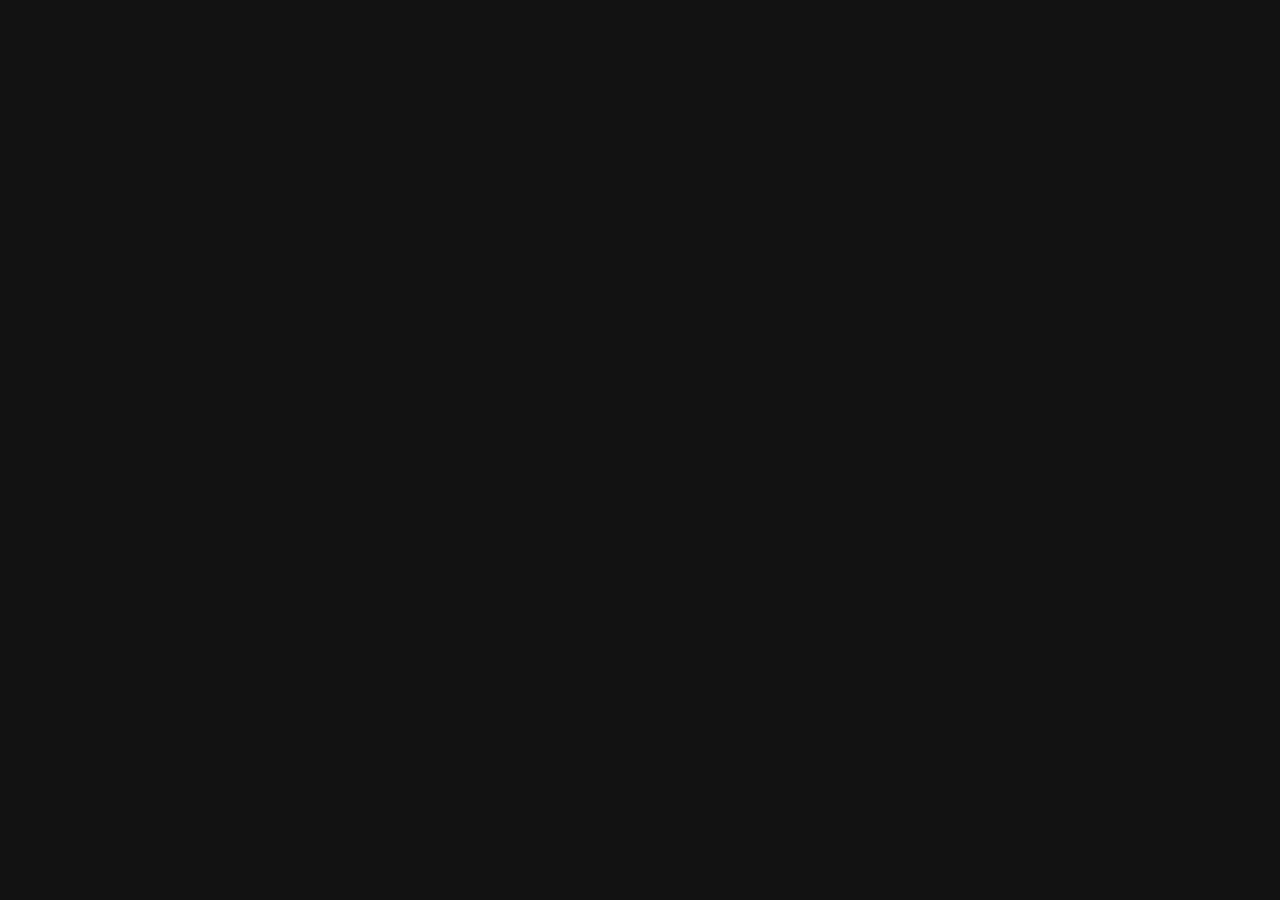
==== birthday.html @ d6582de4 "Base design for landing page completed" ====
<!DOCTYPE html> 
<html>
    <head>
        <title> Happy Birthday Meemaw </title>
        <meta charset = "UTF-8">
        <meta name="viewport" content="width=device-width, initial-scale=1.0">
        <link rel ="stylesheet" type="text/css" href ="style.css">
        <link rel="icon" href="pepper.jpg" type="image/pepper2-icon">
    </head>

    
    <body>

        <script>
 
        </script>
    </body> 

    
</html>
---- style.css ----
.image-wrapper {
    display: flex;
    justify-content: space-between;
    position: absolute;  
    top: 0;  
    left: 0;
    right: 0;
    z-index: 3;  
    pointer-events: none;  
}
.image-container, .image2-container {
    margin: 1 auto;  
    width: 250px;
    height: 388px;
    position: relative;
    overflow: hidden;
    pointer-events: auto;  
}

.animated-image {
    width: 100%;
    position: absolute;
    bottom: -310px;
    animation: flyUp 2s ease-out forwards;
}

@keyframes flyUp {
    from {
        bottom: -450px;
    }
    to {
        bottom: 15%;
        transform: translateY(50%);
    }
}

body {
    margin: 0;
}
  
#balloon-container {
    height: 100vh;
    padding: 1em;
    box-sizing: border-box;
    display: flex;
    flex-wrap: wrap;
    overflow: visible;  /* This allows balloons to float outside the container bounds */
    z-index: 10;  /* Ensuring it's higher than the start button and other content */
    transition: opacity 500ms;
}
 
  .balloon {
    height: 125px;
    width: 105px;
    border-radius: 75% 75% 70% 70%;
    position: relative;
  }
  
  .balloon:before {
    content: "";
    height: 75px;
    width: 1px;
    padding: 1px;
    background-color: #FDFD96;
    display: block;
    position: absolute;
    top: 125px;
    left: 0;
    right: 0;
    margin: auto;
  }
  
  .balloon:after {
      content: "▲";
      text-align: center;
      display: block;
      position: absolute;
      color: inherit;
      top: 120px;
      left: 0;
      right: 0;
      margin: auto;
  }
  
  @keyframes float {
    from {transform: translateY(100vh);
    opacity: 1;}
    to {transform: translateY(-300vh);
    opacity: 0;}
  }

  
.hidden {
    opacity: 0;
    transform: translateY(20px);
    transition: opacity 0.5s, transform 0.5s;
}

.visible {
    opacity: 1;
    transform: translateY(0px);
}

#startButton {
    background-color: #008CBA;
    z-index: 3;  /* Lower than the balloons but can be higher than other page content if needed */
    border: none;
    color: white;
    padding: 15px 32px;
    text-align: center;
    text-decoration: none;
    display: inline-block;
    font-size: 16px;
    margin: 4px 2px;
    cursor: pointer;
}

button {
    background-color: lightskyblue;  
    color: white;
    padding: 10px 15px;
    border: none;
    border-radius: 5px;
    cursor: pointer;
    font-family: 'Open Sans', 'Helvetica Neue', sans-serif
}

button:hover {
    background-color: #45a049;
}

@import url(https://fonts.googleapis.com/css?family=Khula:700);
body {
  background: #111;
}
.hidden {
  opacity:0;
}
.console-container {
 
  font-family:Khula;
  font-size:4em;
  text-align:center;
  height:200px;
  width:800px;
  display:block;
  position:absolute;
  color:white;
  top:0;
  bottom:0;
  left:0;
  right:0;
  margin:auto;
}
.console-underscore {
   display:inline-block;
  position:relative;
  top:-0.14em;
  left:10px;
}
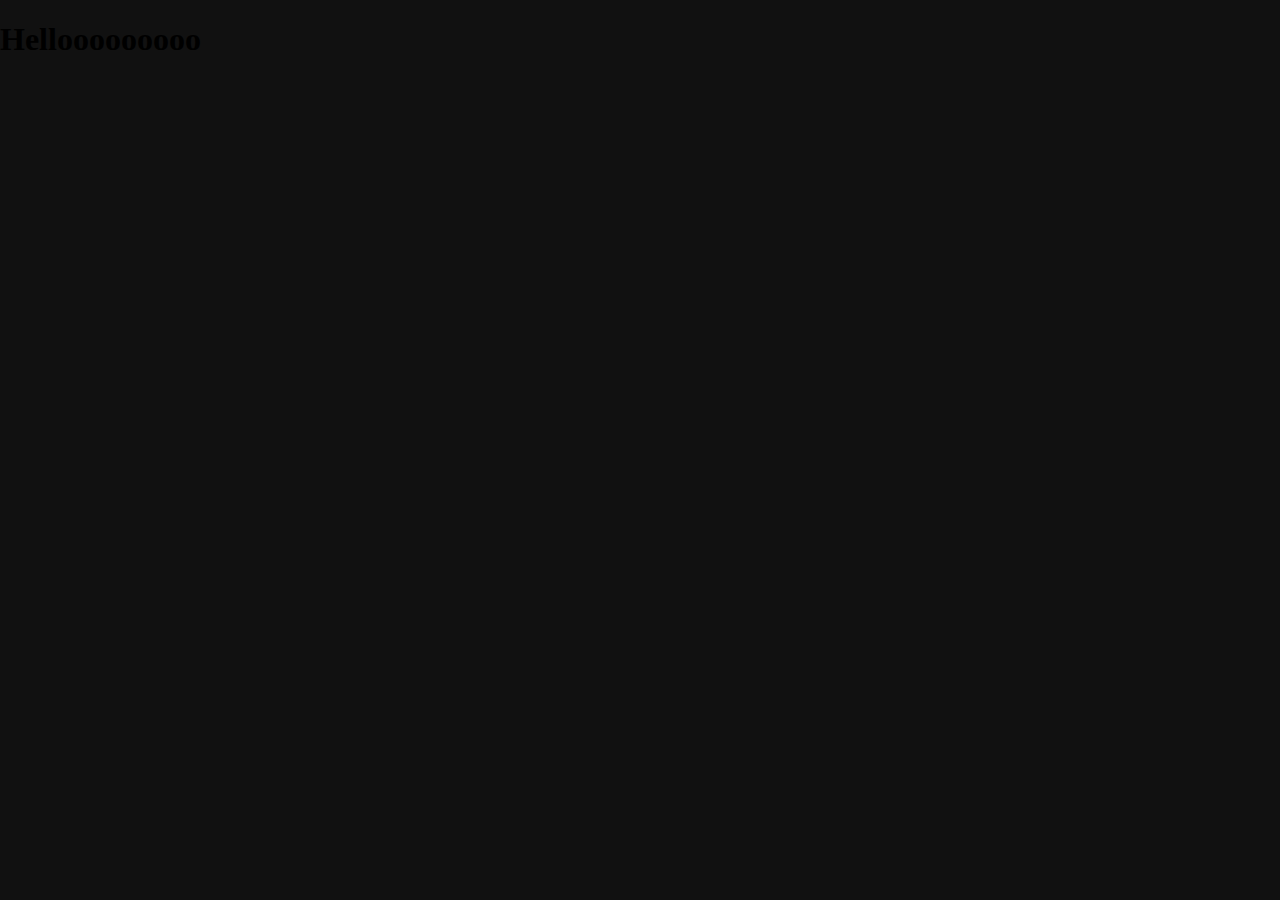
==== commit ce71405e: "Testing birthday page" ====
--- a/birthday.html
+++ b/birthday.html
@@ -10,7 +10,7 @@
 
     
     <body>
-
+        <h1 id="meow">Hellooooooooo</h1>
         <script>
  
         </script>
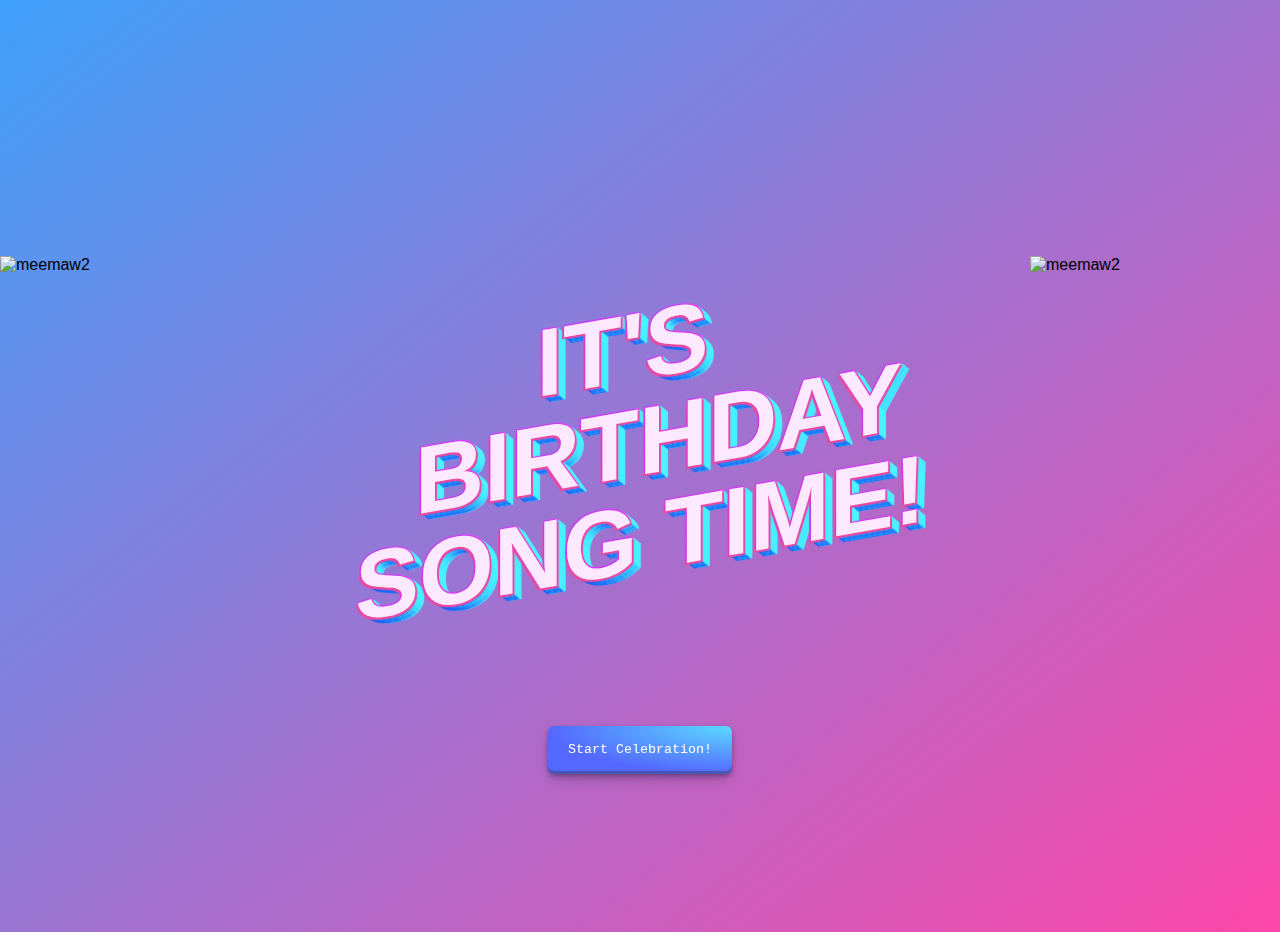
==== commit 0812dc9b: "Added birthday song and changed wallpaper" ====
--- a/birthday.html
+++ b/birthday.html
@@ -1,22 +1,63 @@
-<!DOCTYPE html> 
-<html>
-    <head>
-        <title> Happy Birthday Meemaw </title>
-        <meta charset = "UTF-8">
-        <meta name="viewport" content="width=device-width, initial-scale=1.0">
-        <link rel ="stylesheet" type="text/css" href ="style.css">
-        <link rel="icon" href="pepper.jpg" type="image/pepper2-icon">
-    </head>
+<!DOCTYPE html>
+<html lang="en">
+<head>
+    <meta charset="UTF-8">
+    <meta name="viewport" content="width=device-width, initial-scale=1.0">
+    <title>Happy Birthday Meemaw</title>
+    <link rel="stylesheet" type="text/css" href="style.css">
+    <link rel="icon" href="pepper.jpg" type="image/png">
+</head>
+<body>
+    <section class="header">
+        <div class="title-wrapper">
+            <h1 class="sweet-title">
+                <span data-text="It's">It's</span>
+                <span data-text="Birthday">Birthday</span>
+                <span data-text="Song Time!">Song Time!</span>
+            </h1>
+        </div>
+    </section>
+    <audio id="audio" src="boom.mp3" type="audio/mp3"></audio>
+    <audio id="song" src="bdaysong.mp4" type="audio/mp4"></audio>
+    <button id="celebration" onclick="startSequence()">Start Celebration!</button>
+    <div class="raccoon-wrapper">
+        <div class="raccoon-container">
+            <img src="raccoon.gif" alt="meemaw2">
+        </div>
+        <div class="raccoon-container">
+            <img src="raccoon.gif" alt="meemaw2">
+        </div>
+    </div>      
+    <script>
+        const elements = [
+            document.querySelector('.top-title'),
+            document.querySelector('.bottom-title')
+        ];
+        const audio = document.getElementById('audio');
+        const song = document.getElementById('song');
 
-    
-    <body>
-        <h1 id="meow">Hellooooooooo</h1>
-        <script>
- 
-        </script>
-    </body> 
+        function startSequence() {
+            elements.forEach((element, index) => {
+                setTimeout(() => {
+                    element.style.display = 'block'; 
+                    playAudio(); 
+                }, 500 * index);
+            });
 
-    
+            setTimeout(() => {
+                playBirthdaySong();  
+            }, 1500);
+        }
+
+        function playAudio() {
+            audio.currentTime = 0; 
+            audio.play();  
+        }
+
+        function playBirthdaySong() {
+            song.currentTime = 0;
+            song.play()
+        }
+    </script>
+</body>
 </html>
-
-
--- a/style.css
+++ b/style.css
@@ -8,7 +8,7 @@
     z-index: 3;  
     pointer-events: none;  
 }
-.image-container, .image2-container {
+.image-container, .image2-container, .raccoon-container, .raccoon2-container {
     margin: 1 auto;  
     width: 250px;
     height: 388px;
@@ -34,10 +34,10 @@
     }
 }
 
-body {
+/* body {
     margin: 0;
 }
-  
+   */
 #balloon-container {
     height: 100vh;
     padding: 1em;
@@ -45,8 +45,9 @@
     display: flex;
     flex-wrap: wrap;
     overflow: visible;  /* This allows balloons to float outside the container bounds */
-    z-index: 10;  /* Ensuring it's higher than the start button and other content */
+    z-index: 2;  /* Ensuring it's higher than the start button and other content */
     transition: opacity 500ms;
+    pointer-events: none;
 }
  
   .balloon {
@@ -54,6 +55,7 @@
     width: 105px;
     border-radius: 75% 75% 70% 70%;
     position: relative;
+    pointer-events: auto;
   }
   
   .balloon:before {
@@ -102,18 +104,21 @@
 }
 
 #startButton {
+    position: fixed; /* Use fixed to position relative to the viewport */
+    left: 50%; /* Center horizontally */
+    bottom: 200px; /* 200px from the bottom */
+    transform: translateX(-50%); /* Shift it back by 50% of its own width to center it perfectly */
     background-color: #008CBA;
-    z-index: 3;  /* Lower than the balloons but can be higher than other page content if needed */
     border: none;
     color: white;
     padding: 15px 32px;
     text-align: center;
     text-decoration: none;
-    display: inline-block;
-    font-size: 16px;
-    margin: 4px 2px;
+    font-size: 24px;
     cursor: pointer;
-}
+    z-index: 10;  
+}
+
 
 button {
     background-color: lightskyblue;  
@@ -122,39 +127,227 @@
     border: none;
     border-radius: 5px;
     cursor: pointer;
-    font-family: 'Open Sans', 'Helvetica Neue', sans-serif
+    cursor: pointer;
+    font-family:  'Montserrat', 'Open Sans', 'Helvetica Neue', sans-serif
 }
 
 button:hover {
     background-color: #45a049;
 }
 
-@import url(https://fonts.googleapis.com/css?family=Khula:700);
 body {
-  background: #111;
-}
+  font-family: "Exo 2", sans-serif;
+  background: rgb(63, 161, 251);
+  background: linear-gradient(
+    142deg,
+    rgba(63, 161, 251, 1) 0%,
+    rgba(252, 70, 168, 1) 100%
+  );
+}
+
 .hidden {
   opacity:0;
 }
+
+#console {
+    font-family: 'Montserrat';    
+}
 .console-container {
- 
-  font-family:Khula;
-  font-size:4em;
-  text-align:center;
-  height:200px;
-  width:800px;
-  display:block;
-  position:absolute;
-  color:white;
-  top:0;
-  bottom:0;
-  left:0;
-  right:0;
-  margin:auto;
+    font-family: 'Montserrat';    
+    font-size:4em;
+    text-align:center;
+    height:100px;
+    width:800px;
+    display:block;
+    position:absolute;
+    color:white;
+    top:0;
+    bottom:0;
+    left:0;
+    right:0;
+    margin:auto;
 }
 .console-underscore {
    display:inline-block;
   position:relative;
   top:-0.14em;
   left:10px;
-}+}
+
+#notification {
+    position: fixed;
+    top: 0;
+    left: 0;
+    right: 0;
+    bottom: 0;
+    background: rgba(0,0,0,0.6);
+    display: flex;
+    align-items: center;
+    justify-content: center;
+    visibility: hidden;
+    opacity: 0;
+    transition: opacity 0.5s, visibility 0.5s;
+}
+
+.notification-content {
+    background: white;
+    padding: 10px;
+    box-shadow: 0 4px 8px rgba(0,0,0,0.1);
+    text-align: center;
+    border-radius: 10px;
+    width: 300px;
+}
+
+.notification-content img {
+    width: 50px;
+}
+
+.notification-content h2 {
+    margin: 10px 0;
+}
+
+.notification-content p {
+    color: #333;
+}
+
+.notification-content button {
+    background-color: #008CBA;
+    color: white;
+    border: none;
+    padding: 10px 20px;
+    text-align: center;
+    text-decoration: none;
+    display: inline-block;
+    font-size: 16px;
+    margin: 10px 0;
+    cursor: pointer;
+}
+
+.notification-content button:hover {
+    background-color: #005f73;
+}
+
+
+#meow {
+    color: white
+}
+
+#celebration {
+  align-items: center;
+  appearance: none;
+  background-image: radial-gradient(100% 100% at 100% 0, #5adaff 0, #5468ff 100%);
+  border: 0;
+  border-radius: 6px;
+  box-shadow: rgba(45, 35, 66, .4) 0 2px 4px,rgba(45, 35, 66, .3) 0 7px 13px -3px,rgba(58, 65, 111, .5) 0 -3px 0 inset;
+  box-sizing: border-box;
+  color: #fff;
+  cursor: pointer;
+  display: block;
+  font-family: "JetBrains Mono",monospace;
+  height: 48px;
+  justify-content: center;
+  line-height: 1;
+  list-style: none;
+  overflow: hidden;
+  padding-left: 16px;
+  padding-right: 16px;
+  position: relative;
+  text-align: left;
+  text-decoration: none;
+  transition: box-shadow .15s,transform .15s;
+  user-select: none;
+  -webkit-user-select: none;
+  touch-action: manipulation;
+  white-space: nowrap;
+  will-change: box-shadow,transform;
+  margin: auto; /* Centers the button horizontally with automatic margin */
+  padding: 10px 20px; /* Adjust padding as needed */
+  bottom: 150px;
+}
+
+.button-29:focus {
+  box-shadow: #3c4fe0 0 0 0 1.5px inset, rgba(45, 35, 66, .4) 0 2px 4px, rgba(45, 35, 66, .3) 0 7px 13px -3px, #3c4fe0 0 -3px 0 inset;
+}
+
+.button-29:hover {
+  box-shadow: rgba(45, 35, 66, .4) 0 4px 8px, rgba(45, 35, 66, .3) 0 7px 13px -3px, #3c4fe0 0 -3px 0 inset;
+  transform: translateY(-2px);
+}
+
+.button-29:active {
+  box-shadow: #3c4fe0 0 3px 7px inset;
+  transform: translateY(2px);
+}
+
+
+@import url("https://fonts.googleapis.com/css2?family=Exo+2:wght@300;700;900&display=swap");
+
+.header {
+  max-width: 1200px;
+  margin: 0 auto;
+  padding: 1rem;
+  display: flex;
+  align-items: center;
+  justify-content: center;
+  height: calc(100vh - 4rem);
+}
+
+.title-wrapper {
+  display: grid;
+  align-items: center;
+  justify-content: center;
+  transform: skew(0, -10deg);
+}
+
+.sweet-title {
+  order: 2;
+  color: #fde9ff;
+  font-weight: 900;
+  text-transform: uppercase;
+  font-size: clamp(3rem, 10vw, 6rem);
+  line-height: 1em; /* Adjusted line height for better spacing */
+  text-align: center;
+  text-shadow: 3px 1px 1px #4af7ff, 2px 2px 1px #165bfb, 4px 2px 1px #4af7ff,
+    3px 3px 1px #165bfb, 5px 3px 1px #4af7ff, 4px 4px 1px #165bfb,
+    6px 4px 1px #4af7ff, 5px 5px 1px #165bfb, 7px 5px 1px #4af7ff,
+    6px 6px 1px #165bfb, 8px 6px 1px #4af7ff, 7px 7px 1px #165bfb,
+    9px 7px 1px #4af7ff;
+
+  span {
+      display: block;
+      position: relative;
+
+    &:before {
+      content: attr(data-text);
+      position: absolute;
+      text-shadow: 2px 2px 1px #e94aa1, -1px -1px 1px #c736f9,
+          -2px 2px 1px #e94aa1, 1px -1px 1px #f736f9;
+      z-index: 1;
+    }
+
+    &:nth-child(1) {
+      padding-right: 2.25rem;
+    }
+
+    &:nth-child(2) {
+      padding-left: 2.25rem;
+    }
+  }
+}
+
+body {
+  overflow: hidden; /* Hides the scrollbar but still allows scrolling */
+}
+
+.raccoon-wrapper {
+  display: flex;
+  justify-content: space-between;
+  align-items: center;
+  position: absolute;  
+  top: 50%;
+  left: 0;
+  right: 0;
+  z-index: 3;  
+  transform: translateY(-50%);
+  pointer-events: none;  
+}
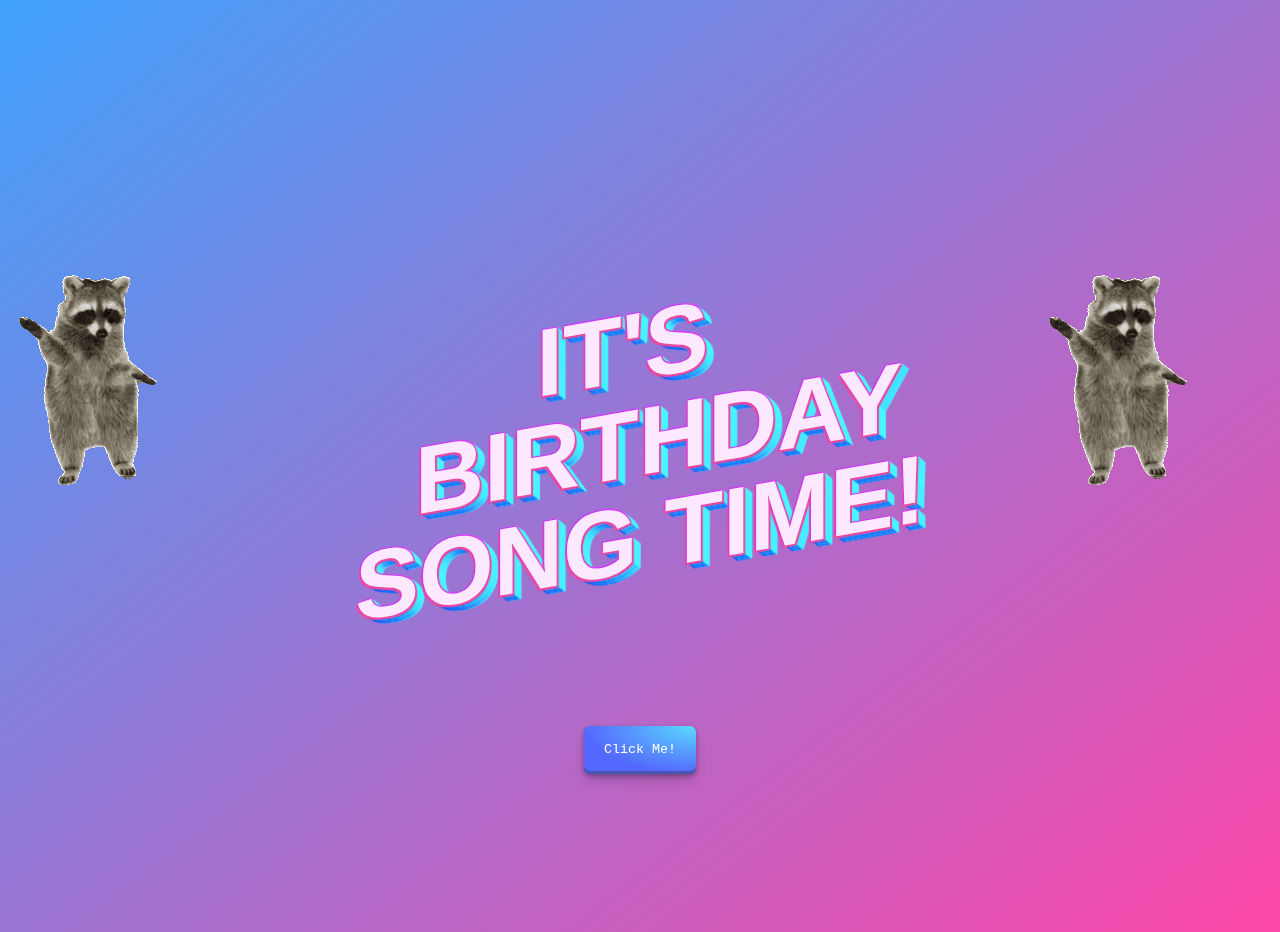
==== commit 1f7c64a0: "Added sound effects to question responses and updated button styles for consistency" ====
--- a/birthday.html
+++ b/birthday.html
@@ -19,7 +19,7 @@
     </section>
     <audio id="audio" src="boom.mp3" type="audio/mp3"></audio>
     <audio id="song" src="bdaysong.mp4" type="audio/mp4"></audio>
-    <button id="celebration" onclick="startSequence()">Start Celebration!</button>
+    <button id="celebration" onclick="startSequence()">Click Me!</button>
     <div class="raccoon-wrapper">
         <div class="raccoon-container">
             <img src="raccoon.gif" alt="meemaw2">
@@ -29,29 +29,30 @@
         </div>
     </div>      
     <script>
-        const elements = [
-            document.querySelector('.top-title'),
-            document.querySelector('.bottom-title')
-        ];
-        const audio = document.getElementById('audio');
+        window.addEventListener('DOMContentLoaded', () => {
+            document.body.classList.remove('fade-out');
+       
+            const elements = [
+                document.querySelector('.sweet-title'),
+            ];
+            const audio = document.getElementById('audio');
+
+            element.style.display = 'block'; 
+            audio.currentTime = 0; 
+            audio.play(); 
+        });
+
         const song = document.getElementById('song');
 
         function startSequence() {
-            elements.forEach((element, index) => {
-                setTimeout(() => {
-                    element.style.display = 'block'; 
-                    playAudio(); 
-                }, 500 * index);
-            });
+            setTimeout(() => {
+                playBirthdaySong();  
+            }, 500);
 
             setTimeout(() => {
-                playBirthdaySong();  
-            }, 1500);
-        }
-
-        function playAudio() {
-            audio.currentTime = 0; 
-            audio.play();  
+                    document.body.classList.add('fade-out');
+                    window.location.href = 'question.html';
+            }, 24000);  
         }
 
         function playBirthdaySong() {
